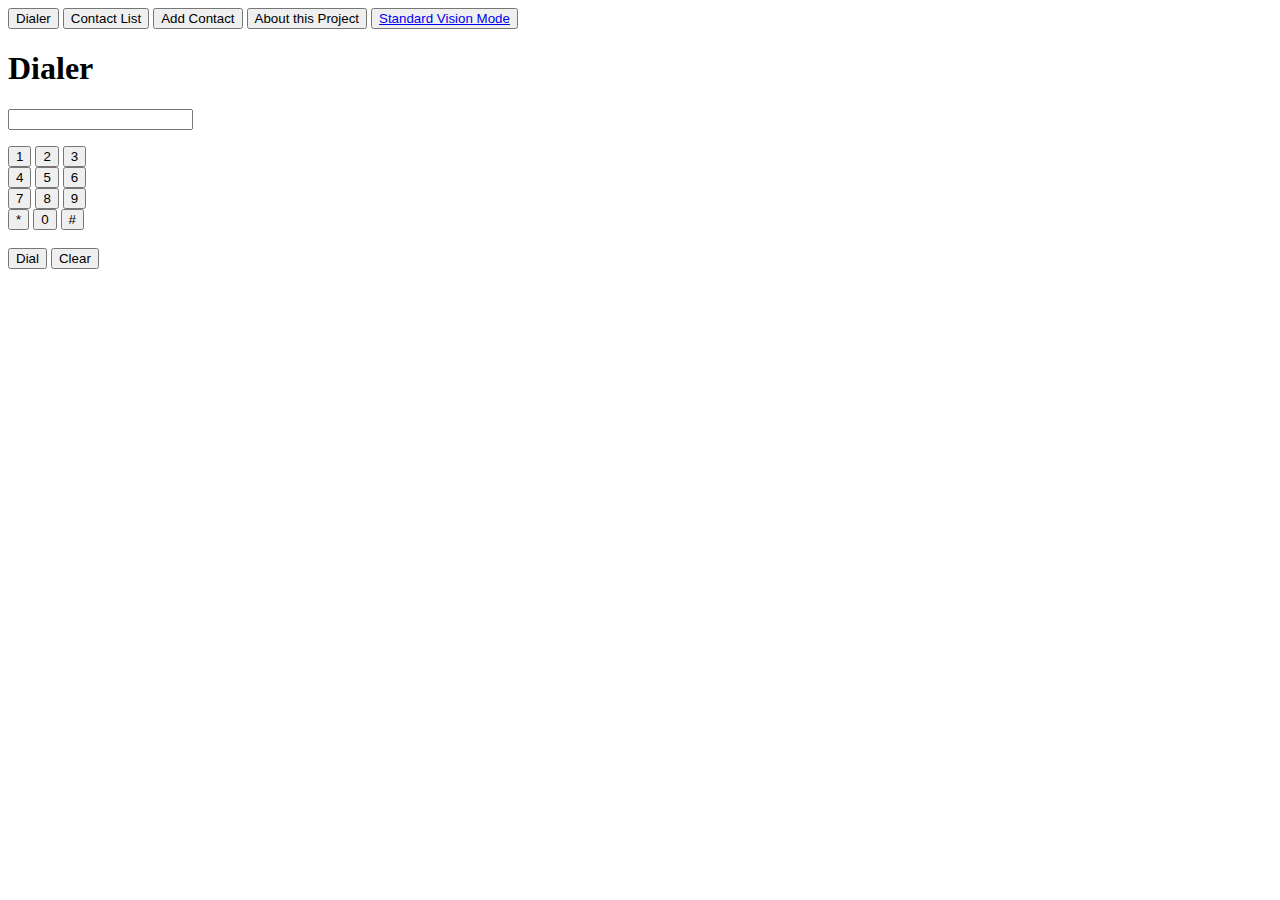
==== index-large.html @ 517fb6bc "Assignment 6" ====
<html>
	<head>
		<title> 
			The Best Page Title Ever
		</title>
		
		<link rel="stylesheed" href="https://unpkg.com/purecss@1.0.0/build/pure-min.css" integrity="sha384-nn4HPE8lTHyVtfCBi5yW9d20FjT8BJwUXyWZT9InLYax14RDjBj46LmSztkmNP9w" crossorigin="anonymous">
		<link rel="stylesheet" href="phone-large.css">

	</head>
	<body>
		<!-- Tab Header -->
		<div class="divClass" id="tabBar">
			<button class="header" id="buttonDialer">
				Dialer
			</button>
			<button class="header" id="buttonList">
				Contact List
			</button>
			<button class="header" id="buttonAdd">
				Add Contact
			</button>
			<button class="header" id="buttonAbout">
				About this Project
			</button>
			<button class="header" id="buttonAdd">
				<a href= "index.html" >Standard Vision Mode</a>
			</button>
		</div>

		<!-- Dialer Tab -->
		<div class="divClass" id="content">
			<div class="divClass" id="contentDialer">
				<h1>Dialer</h1> 
				
				<form class="formClass">
					<label for="input1"></label>
					<input id="input1">
				</form>
				
				<!-- Row 1 -->
				<button class="buttonClass" id="button1">
					1
				</button>
				<button class="buttonClass" id="button2">
					2
				</button>
				<button class="buttonClass" id="button3">
					3
				</button>
				<br>

				<!-- Row 2 -->
				<button class="buttonClass" id="button4">
					4
				</button>
				<button class="buttonClass" id="button5">
					5
				</button>
				<button class="buttonClass" id="button6">
					6
				</button>
				<br>

				<!-- Row 3 -->
				<button class="buttonClass" id="button7">
					7
				</button>
				<button class="buttonClass" id="button8">
					8
				</button>
				<button class="buttonClass" id="button9">
					9
				</button>
				<br>

				<!-- Row 4 -->
				<button class="buttonClass" id="buttonStar">
					*
				</button>
				<button class="buttonClass" id="button0">
					0
				</button>
				<button class="buttonClass" id="buttonHash">
					#
				</button>
				<br>
				<br>
				<!-- Row 5 -->
				<button class="buttonClass2" id="buttonDial">
					Dial
				</button>
				<button class="buttonClass2" id="buttonClear">
					Clear
				</button>
				<br>

			</div>

			<!-- Contact List Tab -->
			<div class="divClass" id="contentList">
				
				<h1>Contact List</h1>

				<!-- Row 1 -->
				<button class="buttonClass2" id="buttonName1">
					Waylon Dalton
				</button>
				<button class="buttonClass2" id="buttonName2">
					Marcus Cruz
				</button>
				<button class="buttonClass2" id="buttonName3">
					Eddie Randolph
				</button>
				<br>

				<!-- Row 2 -->
				<button class="buttonClass2" id="buttonName4">
					Justine Henderson			
				</button>
				<button class="buttonClass2" id="buttonName5">
					Thalia Cobb
				</button>
				<button class="buttonClass2" id="buttonName6">
					Angela Walker
				</button>
				<br>

				<!-- Row 3 -->
				<button class="buttonClass2" id="buttonName7">
					Joanna Shaffer				
				</button>
				<button class="buttonClass2" id="buttonName8">
					Hadassah Hartman
				</button>
				<button class="buttonClass2" id="buttonName9">
					Mathias Little
				</button>
				<br>

				<!-- Row 4 -->
				<button class="buttonClass2" id="buttonName10">
					Abdullah Lang		
				</button>
				<button class="buttonClass2" id="buttonName11">
					Lia Shelton
				</button>
				<button class="buttonClass2" id="buttonName12">
					Jonathon Sheppard
				</button>
				<br>


			</div>

			<!-- Add Contact Tab -->
			<div class="divClass" id="contentAdd">
				<h1>Add Contact</h1>

				<form class="formClass">
					<label for="addName">Name<br></label>
					<input id="addName" placeholder="Jane Smith">
				</form>

				<form class="formClass">
					<label for="addName">Phone number<br></label>
					<input id="addName" placeholder="123-456-7890">
				</form>

				<form class="formClass">
					<label for="addName">Email address<br></label>
					<input id="addName" placeholder="jane.smith@colorado.edu">
				</form>

				<button class="buttonClass2" id="buttonContactAdd">
					Add Contact
				</button>
				<button class="buttonClass2" id="buttonContactClear">
					Clear
				</button>


			</div>
			
			<!-- About Tab -->
			<div class="divClass" id="contentAbout">
				<h1>About this Project</h1>

				<h2>
				<p>
				For this assignment, I kinda just turned on the magnifier and tried just doing what I normally would for a few hours. I browsed Reddit, then attempted to watch YouTube while playing Hearthstone. Throughout that I switched over to Facebook and IM'ed every so often.  
				</p>
				<p>
				The hardest part for me was getting used to the controls, it took me a minute to realize that the panning that happens only gets you as far as your normal screen and doesn't quite work like the middle mouse button, you still have to scroll like normal. 
				</p>  
				<p>
				Using Reddit wasn't aweful, and I got used to it after a few minutes. Switching back to Facebook ended up being a bit annoying though, since I wasn't using Messenger and so I had to find the Facebook tab then find my message window. I had Facebook set to the first tab, which was easy to pan too by moving my mouse to the corner, and I discovered that, since the message windows pop up in the bottom right corner I could also just set my mouse to the bottom right to pan over quickly.
				</p>
				<p>
				Watching YouTube was much more difficult, since the video took up most of the screen, and the panning ended up being too sensitive when I would try to correct it. It even took me a while to realize I had part of the video cut off at the top. Things got weird when I switched to also playing Hearthstone. I wasn't able to see the full window all the time, so I would have to be constantly panning to see the full thing. I ended up getting it to a spot where I could see most of the video on the right side of my sceen and enough of the Hearthstone window too see generally when I needed to focus and react. With Hearthstone being a game you don't really need to constantly attend to, it ended up working pretty okay, and I don't think it had any impact on how I played, besides a minor slowdown. I ended up just playing for an hour and a half like that. 
				</p>
				<p>
				As far as things I added, I just changed the website to have high contrast and increased the font size to 200% as was asked, and it ended up working almost perfectly with what I had set up already. 
				</p>
				</h2>



			</div>


		</div>


		<script src="https://ajax.googleapis.com/ajax/libs/jquery/3.2.1/jquery.min.js"></script>
		<script src="phone.js"></script>
	</body>
</html>
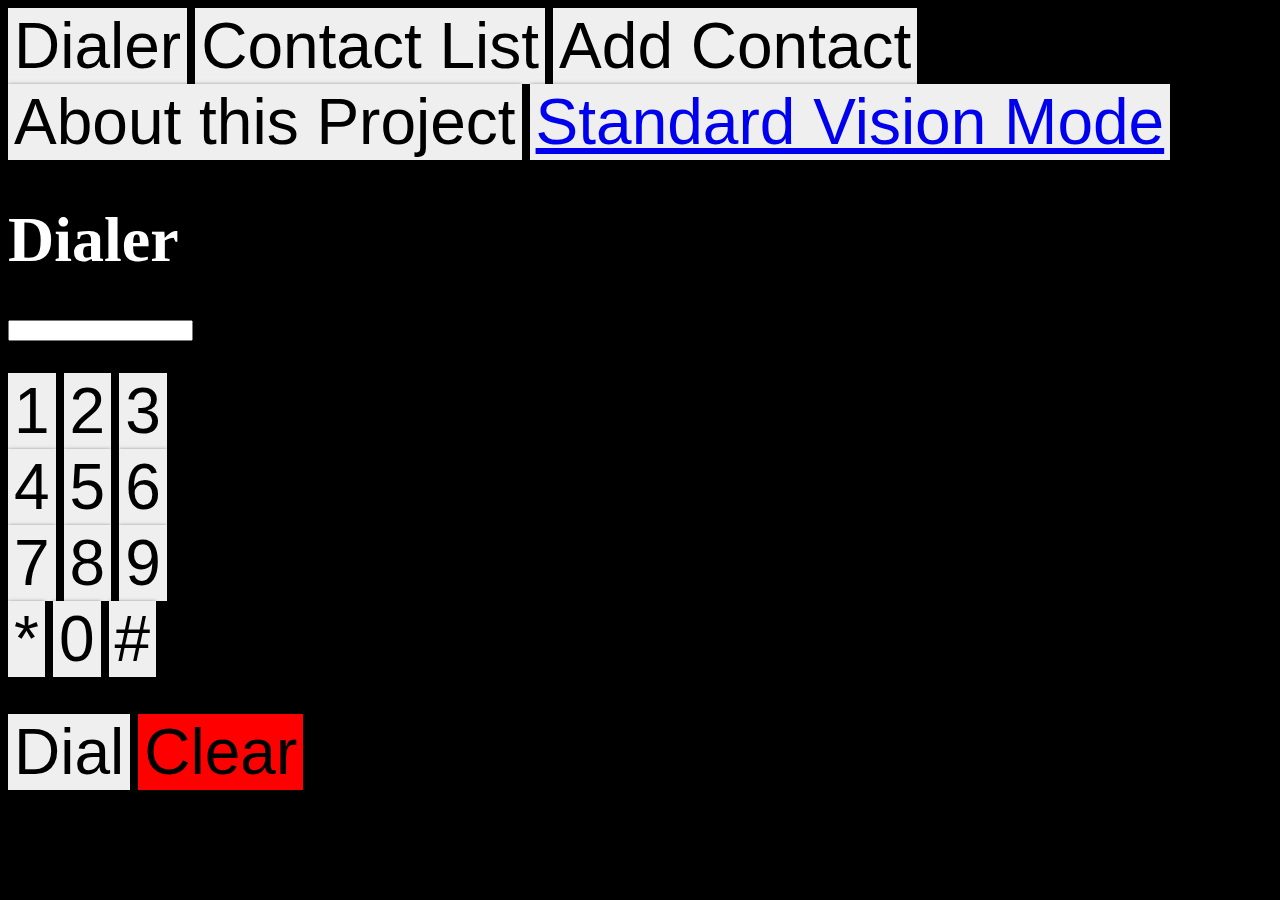
==== commit d81c37fd: "A6 Update with pictures" ====
--- a/index-large.html
+++ b/index-large.html
@@ -182,7 +182,7 @@
 
 			</div>
 			
-			<!-- About Tab -->
+		<!-- About Tab -->
 			<div class="divClass" id="contentAbout">
 				<h1>About this Project</h1>
 
@@ -202,12 +202,15 @@
 				<p>
 				As far as things I added, I just changed the website to have high contrast and increased the font size to 200% as was asked, and it ended up working almost perfectly with what I had set up already. 
 				</p>
-				</h2>
-
-
-
-			</div>
-
+			
+				<p> <img src = "P1.png" alt = "Half of a Hearthstone game screen" width = "750" height = "500"></p><p>Here's what it looked like when I was just playing Hearthstone. 
+				</p>
+				<p> <img src = "P2.png" alt = "A YouTube video with just an edge of a Hearthstone screen visable." width = "750" height = "500"> </p><p>
+				And here's when I was also watching YouTube. You could see most of the video, and also just enough to see when actions were happening and if it was my turn in Hearthstone. 
+				</p>
+	</h2>
+
+			</div>
 
 		</div>
 
--- a/phone-large.css
+++ b/phone-large.css
@@ -0,0 +1,31 @@
+button
+{ 
+	border-width: 0;
+	box-shadow: 0 1px 4px rgba(0, 0, 0, .6);
+}
+
+.buttonClass
+{
+	font-size: 200%;
+}
+
+.buttonClass2
+{
+	font-size: 200%;
+}
+
+.header
+{
+	font-size: 200%;
+}
+
+
+#buttonClear { background: red; }
+#buttonContactClear { background: red; }
+
+body 
+{
+	background-color: black;
+	color: white;
+	font-size: 200%;
+}
